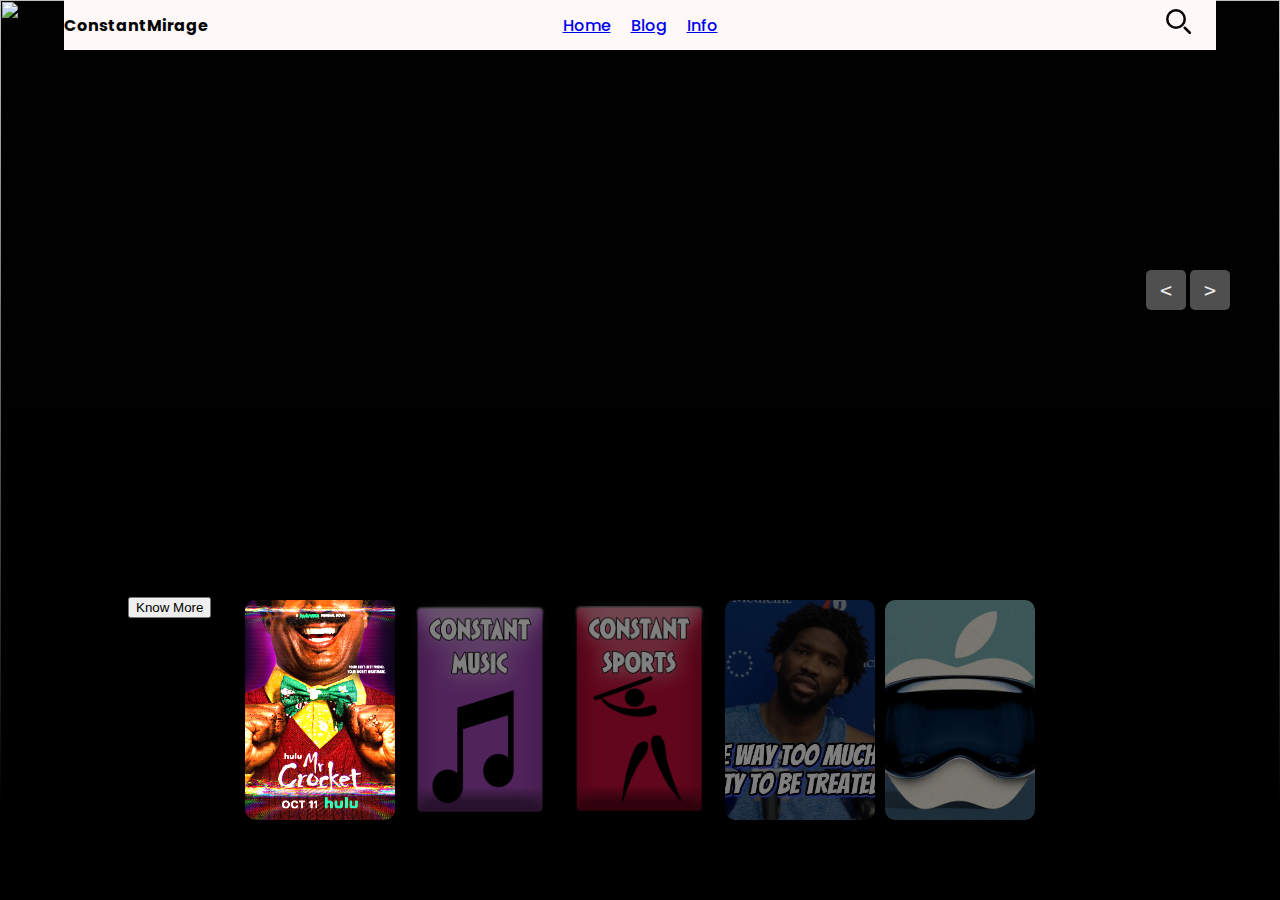
==== index.html @ b0c94db0 "Update index.html" ====
<!DOCTYPE html>
<html lang="en">
<head>
    <meta charset="UTF-8">
    <meta name="viewport" content="width=device-width, initial-scale=1.0">
    <title>Document</title>
    <link rel="stylesheet" href="style.css">
</head>
<body>
        <!-- header -->
    <header>
        <div class="logo">ConstantMirage</div>
        <ul class="menu">
            <a href="index.html">Home</a>
            <a href="BLOG.html">Blog</a>
            <a href="BLOG.html">Info</a>
        </ul>
        <div class="search">
            <svg aria-hidden="true" xmlns="http://www.w3.org/2000/svg" fill="none" viewBox="0 0 20 20">
                <path stroke="currentColor" stroke-linecap="round" stroke-linejoin="round" stroke-width="2" d="m19 19-4-4m0-7A7 7 0 1 1 1 8a7 7 0 0 1 14 0Z"/>
            </svg>
        </div>
    </header>

    <!-- slider -->

    <div class="slider">
        <!-- list Items -->
        <div class="list">
            <div class="item active">
                <img src="HOME TITLE.png">
                <div class="content">
                    <p>Welcome To My World</p>
                    <h2>ConstantMirage</h2>
                    <p>
                     My dynamic platform where you can explore my passion for entertainment, sports, technology, and the latest headline news, alongside a showcase of my professional experiences and creative endeavors.Here, you’ll find a curated collection of my past work, from media projects and writing samples to collaborations and achievements that highlight my expertise and interests.
                    </p>
                    <div class="btn" data-aos="fade-right" data-aos-duration="1200" data-aos-delay="1300"><a href="BLOG.html"><button>Know More</button><a></div>
                </div>
            </div>
            <div class="item">
                <img src="Drake.webp">
                <div class="content">
                    <p>Gateway in Music</p>
                    <h2>Music</h2>
                    <p>
                      Welcome to your ultimate destination for music headline news! Stay in the know with up-to-the-minute updates on the hottest artists, chart-topping songs, and breaking stories from the music industry. Whether you're a fan of pop, hip-hop, R&B, rock, or any genre in between, this site is designed to keep you connected to the pulse of the music world.
                    </p>
                    <div class="btn" data-aos="fade-right" data-aos-duration="1200" data-aos-delay="1300"><a href="music.html"><button>Know More</button><a></div>
                </div>
            </div>
            <div class="item">
                <img src="greatest1.webp">
                <div class="content">
                    <p>Latest in Sports</p>
                    <h2>Sports</h2>
                    <p>
                        Welcome to your go-to source for sports headline news! Stay updated with breaking stories, in-depth analysis, and exclusive updates about your favorite athletes, teams, and leagues. From game highlights to player stats, this site is designed to keep you informed and engaged with everything happening in the world of sports.
                    </p>
                    <div class="btn" data-aos="fade-right" data-aos-duration="1200" data-aos-delay="1300"><a href="sports.html"><button>Know More</button><a></div>
                </div>
            </div>
            <div class="item">
                <img src="BeckJoelEmbiD.jpg">
                <div class="content">
                    <p>Entertainment Buzz</p>
                    <h2>Movie</h2>
                    <p>
                        Welcome to the ultimate destination for movie headline news! Stay in the loop with the latest updates on blockbuster releases, trending films, and your favorite Hollywood stars. From behind-the-scenes scoops to red-carpet highlights, this site is your one-stop-shop for all things entertainment.Discover breaking news about upcoming movies.
                    </p>
                    <div class="btn" data-aos="fade-right" data-aos-duration="1200" data-aos-delay="1300"><a href="movie.html"><button>Know More</button></div><a></a>
                </div>
            </div>
            <div class="item">
                <img src="maxresdefault (1).jpg">
                <div class="content">
                    <p>Technology Trends</p>
                    <h2>Tech</h2>
                    <p>
                      Welcome to your premier source for technology headline news! Discover the latest in consumer products, gadgets, and electronics, all curated to keep you informed about the ever-evolving tech landscape. From cutting-edge smartphones to revolutionary smart home devices, this site is your gateway to staying ahead in the world of technology. Get breaking news, product launches,reviews.
                    </p>
                    <div class="btn" data-aos="fade-right" data-aos-duration="1200" data-aos-delay="1300"><a href="tech.html"><button>Know More</button><a></div>
                </div>
            </div>
        </div>
        <!-- button arrows -->
        <div class="arrows">
            <button id="prev"><</button>
            <button id="next">></button>
        </div>
        <!-- thumbnail -->
        <div class="thumbnail">
            <div class="item active">
                <img src="mr-crocket-2024-official-poster.avif">
                <div class="content">
                
                </div>
            </div>
            <div class="item">
                <img src="MUSIC THEME.png">
                <div class="content">
                 
                </div>
            </div>
            <div class="item">
                <img src="SPORTH THEM.png">
                <div class="content">
                    
                </div>
            </div>
            <div class="item">
                <img src="City Joel.jpg">
                <div class="content">
                 
                </div>
            </div>
            <div class="item">
                <img src="featured_apple_vision_pro.webp">
                <div class="content">
                    
                </div>
            </div>
        </div>
    </div>


    <script src="app.js"></script>
</body>
</html>
---- style.css ----
@import url('https://fonts.googleapis.com/css2?family=Poppins:ital,wght@0,100;0,200;0,300;0,400;0,500;0,600;0,700;0,800;0,900;1,100;1,200;1,300;1,400;1,500;1,600;1,700;1,800;1,900&display=swap');
body{
    font-family: Poppins;
    margin: 0;
    background-color: #010101;
    color: #eee;
}
svg{
    width: 25px;
}
header{
    width: 1200px;
    max-width: 90%;
    margin: auto;
    display: grid;
    color: rgb(6, 5, 5);
    background-color: rgb(255, 248, 248);
    grid-template-columns: 50px 1fr 50px;
    grid-template-rows: 50px;
    justify-content: center;
    align-items: center;
    position: relative;
    z-index: 100;
}
header .logo{
    font-weight: bold;
}
header .menu{
    padding: 0;
    margin: 0;
    list-style: none;
    display: flex;
    justify-content: center;
    gap: 20px;
    font-weight: 500;
}
/* css slider */
.slider{
    height: 100vh;
    margin-top: -50px;
    position: relative;
}
.slider .list .item{
    position: absolute;
    inset: 0 0 0 0;
    overflow: hidden;
    opacity: 0;
    transition: .5s;
}
.slider .list .item img{
    width: 100%;
    height: 100%;
    object-fit: cover;
}
.slider .list .item::after{
    content: '';
    width: 100%;
    height: 100%;
    position: absolute;
    left: 0;
    bottom: 0;
    background-image: linear-gradient(
        to top,#000 10%, transparent
    );
}
.slider .list .item .content{
    position: absolute;
    left: 10%;
    top: 20%;
    width: 500px;
    max-width: 80%;
    z-index: 1;
}
.slider .list .item .content p:nth-child(1){
    text-transform: uppercase;
    letter-spacing: 10px;
}
.slider .list .item .content h2{
    font-size: 100px;
    margin: 0;
}
.slider .list .item.active{
    opacity: 1;
    z-index: 10;
}
@keyframes showContent {
    to{
        transform: translateY(0);
        filter: blur(0);
        opacity: 1;
    }
}
.slider .list .item.active p:nth-child(1),
.slider .list .item.active h2,
.slider .list .item.active p:nth-child(3){
    transform: translateY(30px);
    filter: blur(20px);
    opacity: 0;
    animation: showContent .5s .7s ease-in-out 1 forwards;
}
.slider .list .item.active h2{
    animation-delay: 1s;
}
.slider .list .item.active p:nth-child(3){
    animation-duration: 1.3s;
}
.arrows{
    position: absolute;
    top: 30%;
    right: 50px;
    z-index: 100;
}
.arrows button{
    background-color: #eee5;
    border: none;
    font-family: monospace;
    width: 40px;
    height: 40px;
    border-radius: 5px;
    font-size: x-large;
    color: #eee;
    transition: .5s;
}
.arrows button:hover{
    background-color: #eee;
    color: black;
}
.thumbnail{
    position: absolute;
    bottom: 50px;
    z-index: 11;
    display: flex;
    gap: 10px;
    width: 100%;
    height: 250px;
    padding: 0 50px;
    box-sizing: border-box;
    overflow: auto;
    justify-content: center;
}
.thumbnail::-webkit-scrollbar{
    width: 0;
}
.thumbnail .item{
    width: 150px;
    height: 220px;
    filter: brightness(.5);
    transition: .5s;
    flex-shrink: 0;
}
.thumbnail .item img{
    width: 100%;
    height: 100%;
    object-fit: cover;
    border-radius: 10px;
}
.thumbnail .item.active{
    filter: brightness(1.5);
}
.thumbnail .item .content{
    position: absolute;
    inset: auto 10px 10px 10px;
}
@media screen and (max-width: 678px) {
    .thumbnail{
        justify-content: start;
    }
    .slider .list .item .content h2{
        font-size: 60px;
    }
    .arrows{
        top: 10%;
    }
}
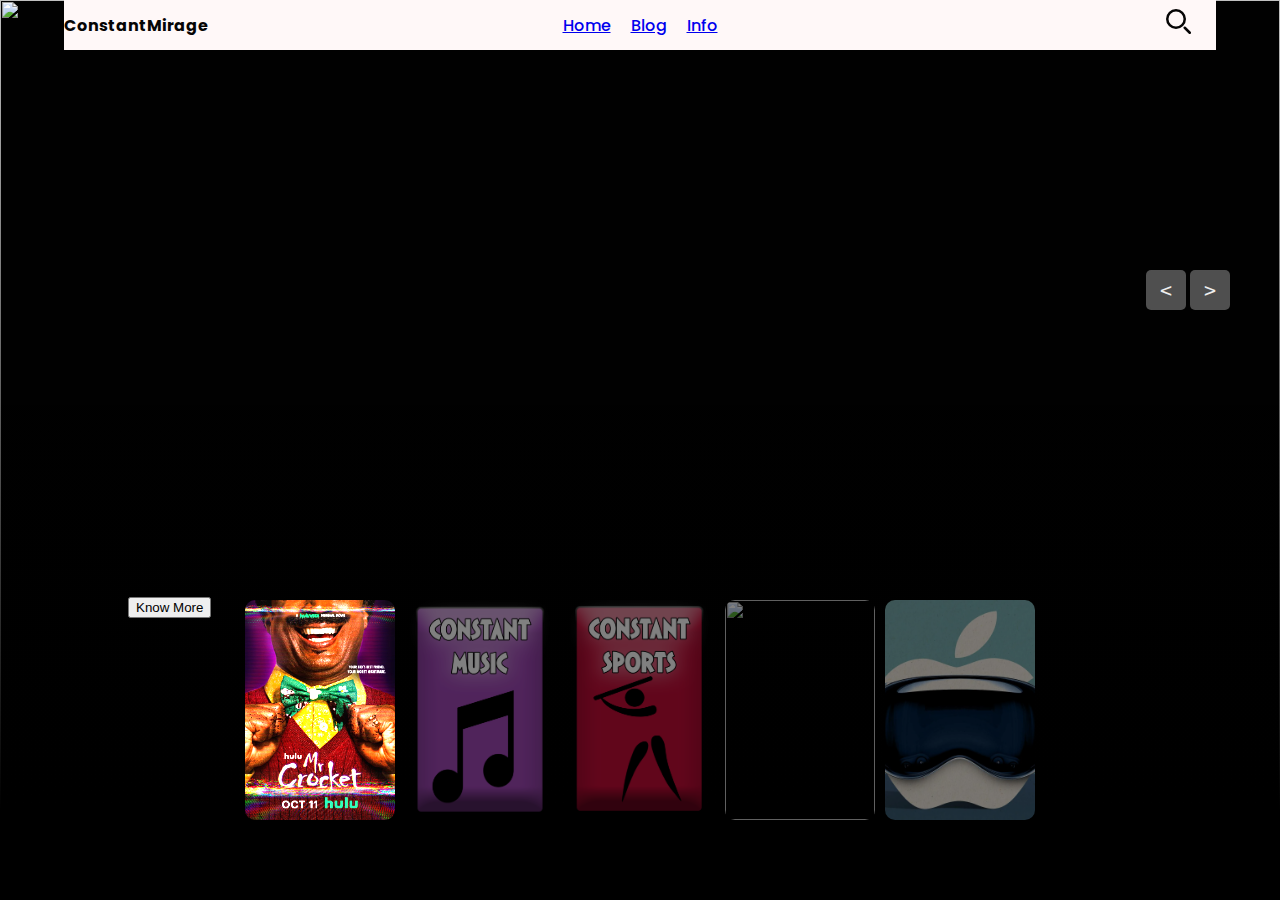
==== commit 8ec3cbbe: "Update index.html" ====
--- a/index.html
+++ b/index.html
@@ -109,7 +109,7 @@
                 </div>
             </div>
             <div class="item">
-                <img src="City Joel.jpg">
+                <img src="STARS THEM.png">
                 <div class="content">
                  
                 </div>
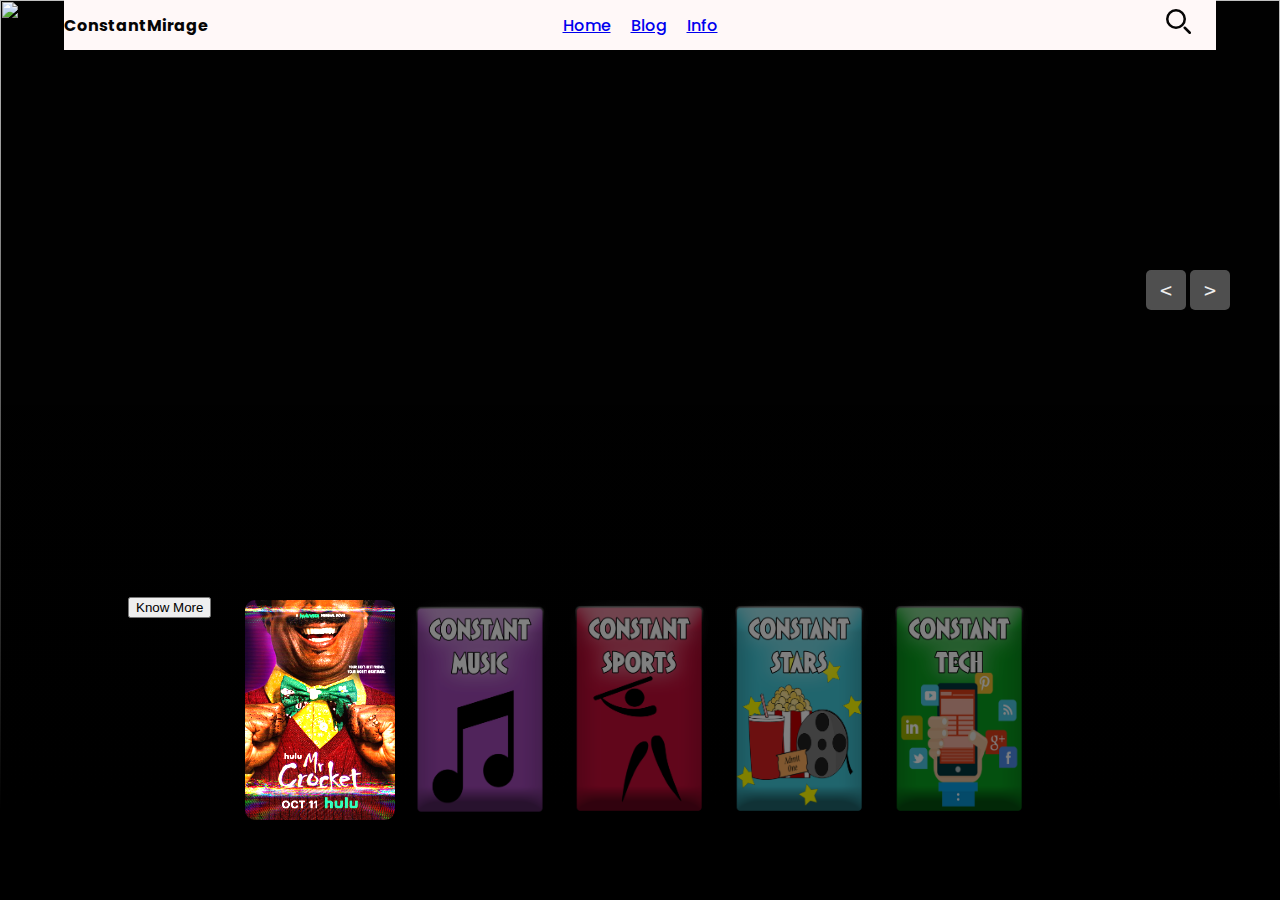
==== commit 8e25bc86: "Update index.html" ====
--- a/index.html
+++ b/index.html
@@ -115,7 +115,7 @@
                 </div>
             </div>
             <div class="item">
-                <img src="featured_apple_vision_pro.webp">
+                <img src="TECH THEME.png">
                 <div class="content">
                     
                 </div>
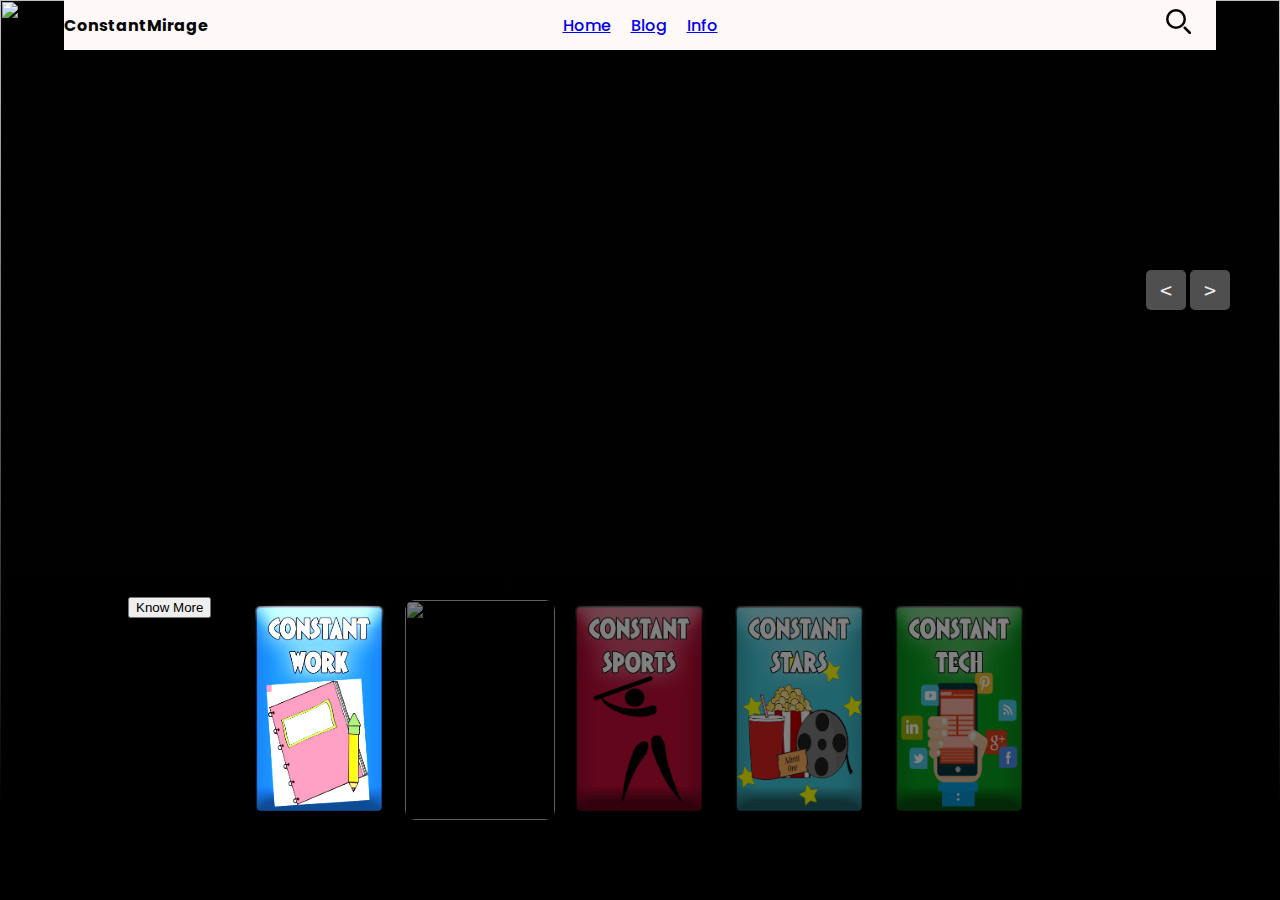
==== commit 72ad097f: "Update index.html" ====
--- a/index.html
+++ b/index.html
@@ -91,13 +91,13 @@
         <!-- thumbnail -->
         <div class="thumbnail">
             <div class="item active">
-                <img src="mr-crocket-2024-official-poster.avif">
+                <img src="WORK THEM.png">
                 <div class="content">
                 
                 </div>
             </div>
             <div class="item">
-                <img src="MUSIC THEME.png">
+                <img src="MUSIC THEM.png">
                 <div class="content">
                  
                 </div>
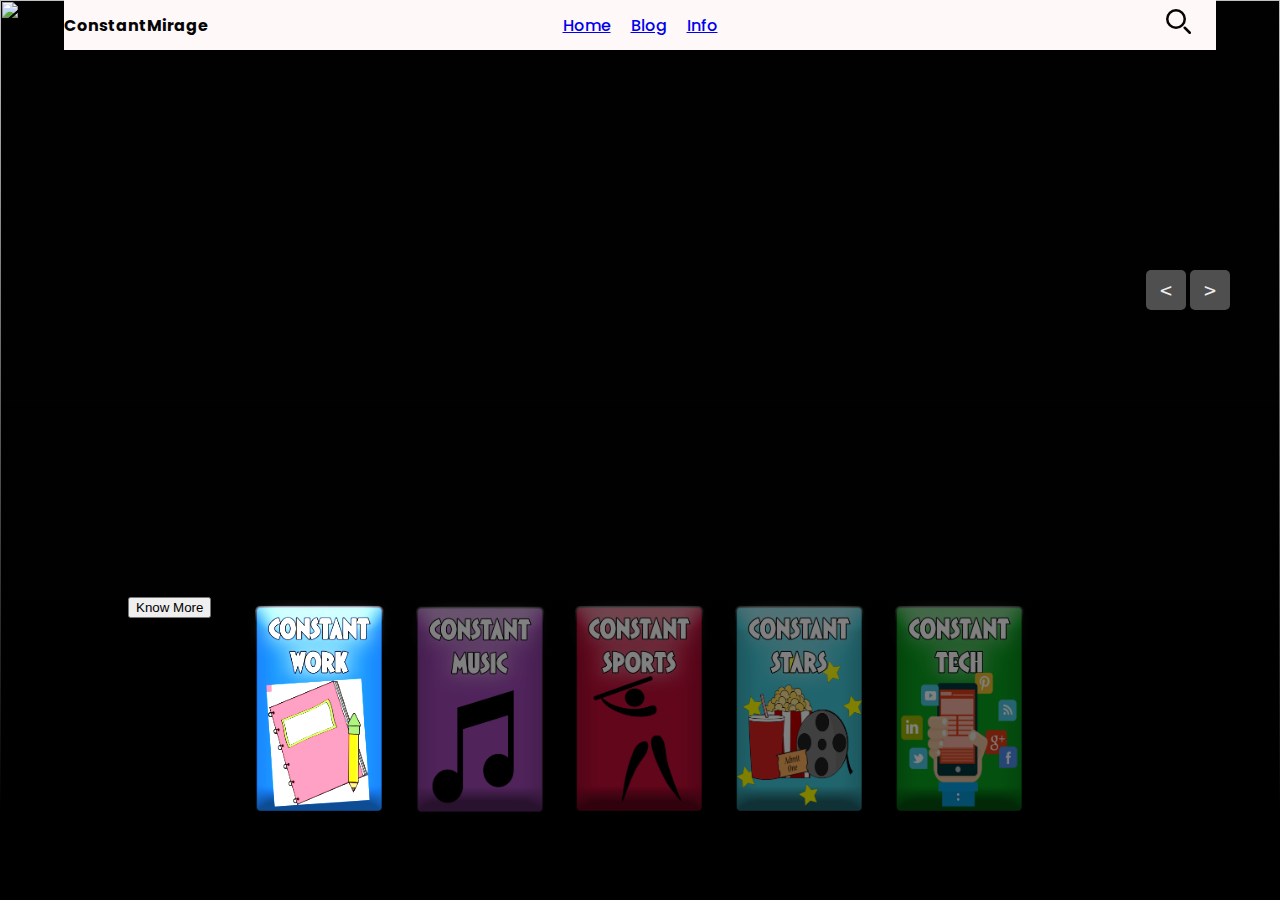
==== commit f0c3c858: "Update index.html" ====
--- a/index.html
+++ b/index.html
@@ -97,7 +97,7 @@
                 </div>
             </div>
             <div class="item">
-                <img src="MUSIC THEM.png">
+                <img src="MUSIC THEME.png">
                 <div class="content">
                  
                 </div>
